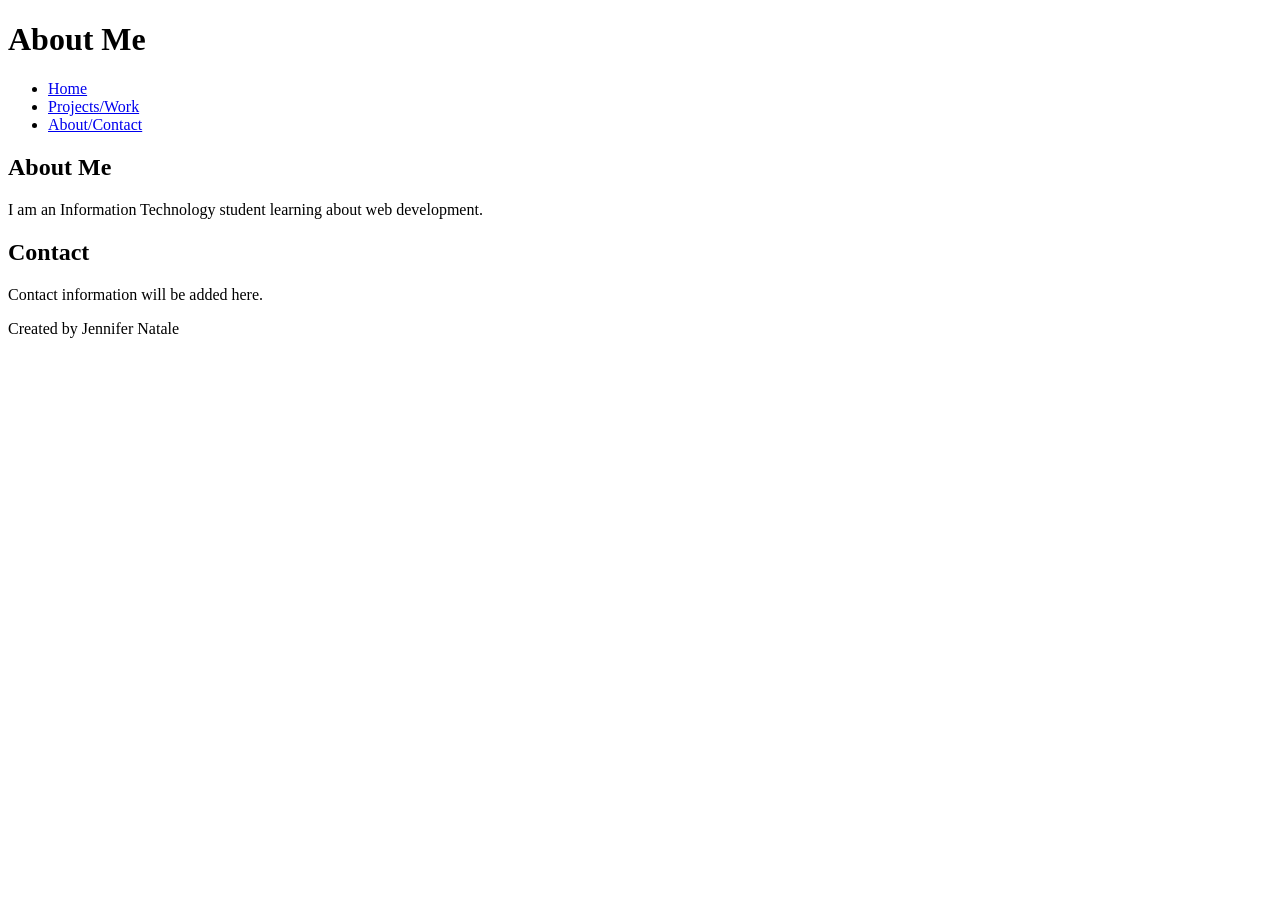
==== about.html @ 7205df89 "Add about.html for portfolio site" ====
<!DOCTYPE html>
<html lang="en">
<head>
  <meta charset="UTF-8">
  <meta name="viewport" content="width=device-width, initial-scale=1.0">
  <title>About/Contact | Jennifer's Portfolio</title>
</head>
<body>
  <header>
    <h1>About Me</h1>
    <nav>
      <ul>
        <li><a href="index.html">Home</a></li>
        <li><a href="projects.html">Projects/Work</a></li>
        <li><a href="about.html">About/Contact</a></li>
      </ul>
    </nav>
  </header>

  <main>
    <section>
      <h2>About Me</h2>
      <p>I am an Information Technology student learning about web development.</p>
    </section>

    <section>
      <h2>Contact</h2>
      <p>Contact information will be added here.</p>
    </section>
  </main>

  <footer>
    <p>Created by Jennifer Natale</p>
  </footer>
</body>
</html>
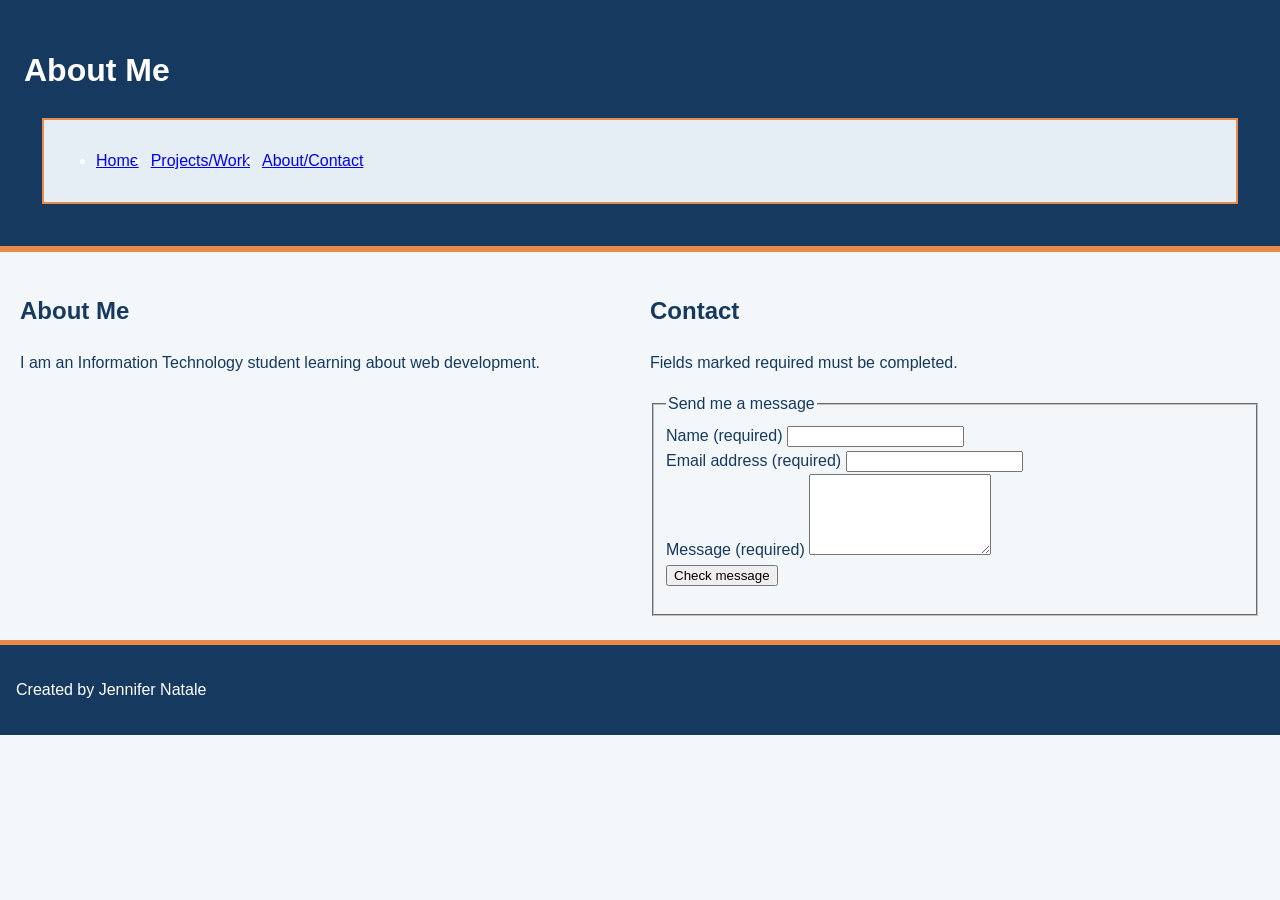
==== commit e0279f37: "Implement contact form with validation Added a contact form with validation to the About page." ====
--- a/about.html
+++ b/about.html
@@ -4,15 +4,16 @@
   <meta charset="UTF-8">
   <meta name="viewport" content="width=device-width, initial-scale=1.0">
   <title>About/Contact | Jennifer's Portfolio</title>
+  <link rel="stylesheet" href="./style.css">
 </head>
 <body>
   <header>
     <h1>About Me</h1>
-    <nav>
+    <nav aria-label="Main navigation">
       <ul>
         <li><a href="index.html">Home</a></li>
         <li><a href="projects.html">Projects/Work</a></li>
-        <li><a href="about.html">About/Contact</a></li>
+        <li><a href="about.html" aria-current="page">About/Contact</a></li>
       </ul>
     </nav>
   </header>
@@ -25,12 +26,92 @@
 
     <section>
       <h2>Contact</h2>
-      <p>Contact information will be added here.</p>
+      <p>Fields marked required must be completed.</p>
+
+      <form id="contact-form" novalidate>
+        <fieldset>
+          <legend>Send me a message</legend>
+
+          <div>
+            <label for="name">Name (required)</label>
+            <input id="name" name="name" type="text"
+                   autocomplete="name" required
+                   aria-describedby="name-error">
+            <span id="name-error" class="form-error" aria-live="polite"></span>
+          </div>
+
+          <div>
+            <label for="email">Email address (required)</label>
+            <input id="email" name="email" type="email"
+                   autocomplete="email" required
+                   aria-describedby="email-error">
+            <span id="email-error" class="form-error" aria-live="polite"></span>
+          </div>
+
+          <div>
+            <label for="message">Message (required)</label>
+            <textarea id="message" name="message" rows="5" required
+                      aria-describedby="message-error"></textarea>
+            <span id="message-error" class="form-error" aria-live="polite"></span>
+          </div>
+
+          <button type="submit">Check message</button>
+          <p id="form-status" role="status" aria-live="polite"></p>
+        </fieldset>
+      </form>
     </section>
   </main>
 
   <footer>
     <p>Created by Jennifer Natale</p>
   </footer>
+
+  <script>
+    const form = document.querySelector("#contact-form");
+    const fields = [
+      document.querySelector("#name"),
+      document.querySelector("#email"),
+      document.querySelector("#message")
+    ];
+
+    function checkField(field) {
+      const error = document.querySelector(`#${field.id}-error`);
+      field.removeAttribute("aria-invalid");
+
+      if (field.validity.valueMissing) {
+        error.textContent = "Please complete this required field.";
+        field.setAttribute("aria-invalid", "true");
+        return false;
+      }
+
+      if (field.validity.typeMismatch) {
+        error.textContent = "Enter a valid email address, such as name@example.com.";
+        field.setAttribute("aria-invalid", "true");
+        return false;
+      }
+
+      error.textContent = "";
+      return true;
+    }
+
+    fields.forEach((field) => {
+      field.addEventListener("input", () => checkField(field));
+    });
+
+    form.addEventListener("submit", (event) => {
+      event.preventDefault();
+      const results = fields.map(checkField);
+      const firstInvalid = fields[results.indexOf(false)];
+
+      if (firstInvalid) {
+        document.querySelector("#form-status").textContent =
+          "Please fix the highlighted fields.";
+        firstInvalid.focus();
+      } else {
+        document.querySelector("#form-status").textContent =
+          "All fields are complete. This demo form does not send messages.";
+      }
+    });
+  </script>
 </body>
 </html>
--- a/style.css
+++ b/style.css
@@ -0,0 +1,79 @@
+body {
+  font-family: Arial, sans-serif;
+  line-height: 1.6;
+  color: #163a5f;
+  background-color: #f3f7fa;
+  margin: 0;
+}
+
+header {
+  background-color: #163a5f;
+  color: white;
+  padding: 24px;
+  border-bottom: 6px solid #e9894a;
+}
+
+nav {
+  margin: 18px;
+  padding: 12px;
+  background-color: #e6eef5;
+  border: 2px solid #e9894a;
+}
+
+main {
+  margin: 20px;
+}
+
+p {
+  font-size: 16px;
+}
+
+.card {
+  margin: 20px 0;
+  padding: 18px;
+  background-color: white;
+  border: 2px solid #163a5f;
+}
+
+#about {
+  border-left: 6px solid #e9894a;
+}
+
+footer {
+  margin-top: 24px;
+  padding: 16px;
+  background-color: #163a5f;
+  color: white;
+  border-top: 5px solid #e9894a;
+}
+* {
+  box-sizing: border-box;
+}
+
+main {
+  display: grid;
+  grid-template-columns: minmax(0, 1fr);
+  gap: 20px;
+  margin: 20px;
+}
+
+#about {
+  grid-column: 1 / -1;
+}
+
+img {
+  max-width: 100%;
+  height: auto;
+}
+
+nav ul {
+  display: flex;
+  flex-wrap: wrap;
+  gap: 12px;
+}
+
+@media (min-width: 768px) {
+  main {
+    grid-template-columns: repeat(2, minmax(0, 1fr));
+  }
+}
